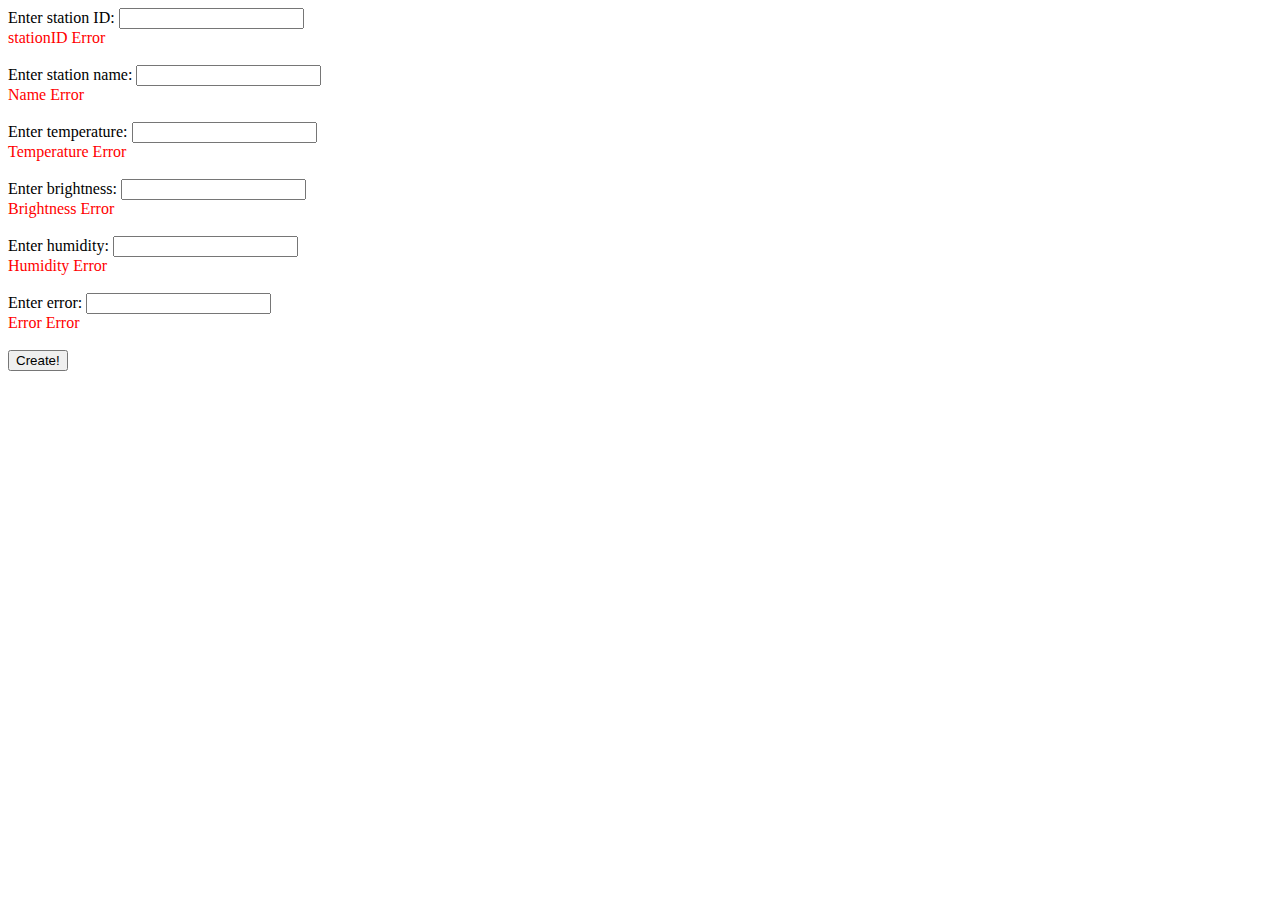
==== smarthouse_server/src/main/resources/templates/stations/new.html @ 86307572 "Add views" ====
<!DOCTYPE html>
<html lang="en" xmlns:th="http://www.thymeleaf.org">
<head>
    <meta charset="UTF-8">
    <title>New station</title>
</head>
<body>

<form th:method="POST" th:action="@{/stations}" th:object="${station}">
    <label for="stationID">Enter station ID: </label>
    <input type="text" th:field="*{stationID}" id="stationID"/>
    <div style="color:red" th:if="${#fields.hasErrors('stationID')}" th:errors="*{stationID}">stationID Error</div>
    <br/>

    <label for="name">Enter station name: </label>
    <input type="text" th:field="*{stationName}" id="name"/>
    <div style="color:red" th:if="${#fields.hasErrors('stationName')}" th:errors="*{stationName}">Name Error</div>
    <br/>

    <label for="temperature">Enter temperature: </label>
    <input type="text" th:field="*{temperature}" id="temperature"/>
    <div style="color:red" th:if="${#fields.hasErrors('temperature')}" th:errors="*{temperature}">Temperature Error</div>
    <br/>

    <label for="brightness">Enter brightness: </label>
    <input type="text" th:field="*{brightness}" id="brightness"/>
    <div style="color:red" th:if="${#fields.hasErrors('brightness')}" th:errors="*{brightness}">Brightness Error</div>
    <br/>

    <label for="humidity">Enter humidity: </label>
    <input type="text" th:field="*{humidity}" id="humidity"/>
    <div style="color:red" th:if="${#fields.hasErrors('humidity')}" th:errors="*{humidity}">Humidity Error</div>
    <br/>

    <label for="error">Enter error: </label>
    <input type="text" th:field="*{error}" id="error"/>
    <div style="color:red" th:if="${#fields.hasErrors('error')}" th:errors="*{error}">Error Error</div>
    <br/>

    <input type="submit" value="Create!"/>
</form>

</body>
</html>
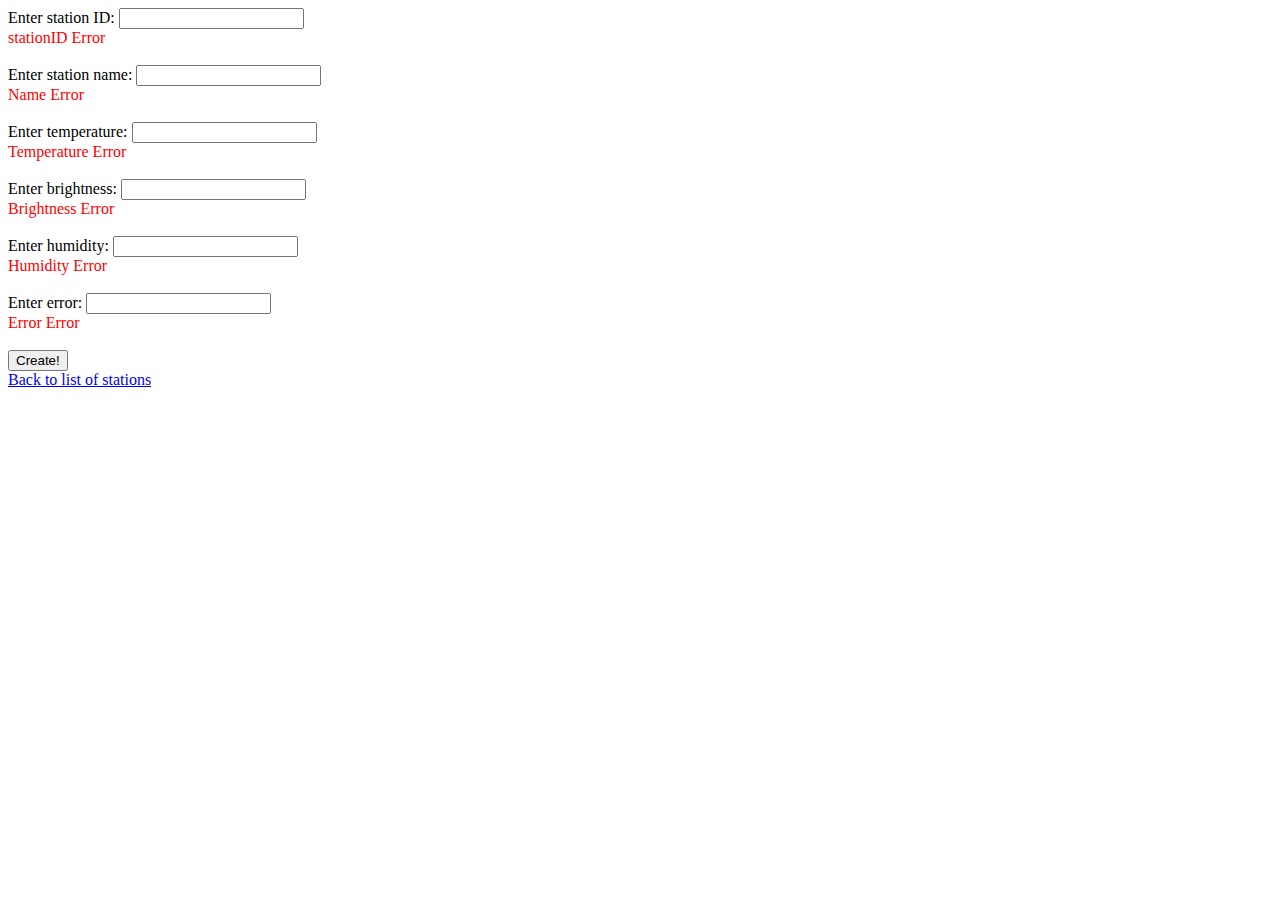
==== commit d461bbae: "Fix delete method" ====
--- a/smarthouse_server/src/main/resources/templates/stations/new.html
+++ b/smarthouse_server/src/main/resources/templates/stations/new.html
@@ -12,8 +12,8 @@
     <div style="color:red" th:if="${#fields.hasErrors('stationID')}" th:errors="*{stationID}">stationID Error</div>
     <br/>
 
-    <label for="name">Enter station name: </label>
-    <input type="text" th:field="*{stationName}" id="name"/>
+    <label for="stationName">Enter station name: </label>
+    <input type="text" th:field="*{stationName}" id="stationName"/>
     <div style="color:red" th:if="${#fields.hasErrors('stationName')}" th:errors="*{stationName}">Name Error</div>
     <br/>
 
@@ -40,5 +40,7 @@
     <input type="submit" value="Create!"/>
 </form>
 
+<a href="/stations">Back to list of stations</a>
+
 </body>
 </html>